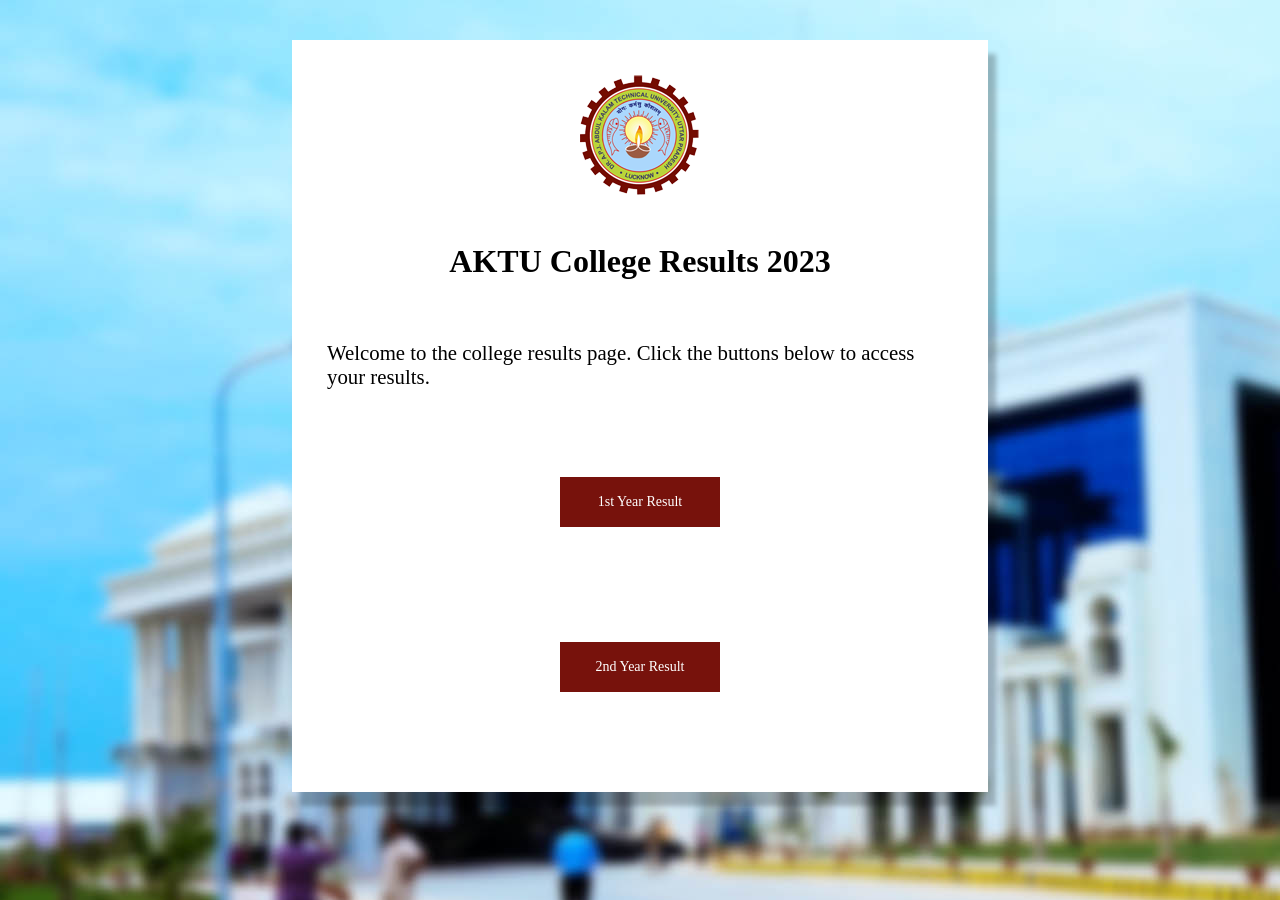
==== result.html @ a084a722 "first commit" ====
<!DOCTYPE html>
<html lang="en">

<head>
    <meta charset="UTF-8">
    <meta name="viewport" content="width=device-width, initial-scale=1.0">
    <title>College Results</title>
</head>
<style>
    body {
        background-image: url(./bg\ final.jpg);
        display: flex;
        align-items: center;
        justify-content: center;
    }

    .main {
        height: 80vh;
        margin: 2rem auto;
        width: fit-content;
        /* width: 400px; */
        background: #FFFFFF;
        box-shadow: 8px 14px 5px rgba(0, 0, 0, 0.25);
        display: flex;
        flex-direction: column;
        align-items: center;
        gap: 1.2rem;
        padding-top: 2rem;

    }

    h1 {
        text-align: center;
    }

    p {
        font-size: 1.3rem;
        word-wrap: break-word;
        width: 90%;
        margin-inline: auto;

    }

    button {
        margin: 3rem auto;
    width: 160px;
    height: 40px;
    align-items: center;
    padding: 0 20px;
    min-width: 160px;
    height: 50px;
    background-color: #77120c;
    font-family: SourceSansPro-SemiBold;
    font-size: 14px;
    color: #fff;
    border: none;
    cursor: pointer;
    }
</style>

<body>
    <div class="main">
        <div class="logo"><img src="aktu logo.png" alt=""></div>
        <h1>AKTU College Results 2023</h1>
        <p>Welcome to the college results page. Click the buttons below to access your results.</p>

        <button onclick="openResultLink('https://drive.google.com/file/d/1UZL7Zv9NKRGJs58cSwHhMKa5QZx0KbBr/view?usp=sharing')">1st Year Result</button>
        <button onclick="openResultLink('https://drive.google.com/file/d/1eNJGDjL_iMrZCPoyDk1uf8_aeZXTt-qS/view?usp=sharing')"> 2nd Year Result</button>
    </div>

    <script>
        function openResultLink(link) {
            window.location.href = link;
        }
    </script> 
</body>

</html>
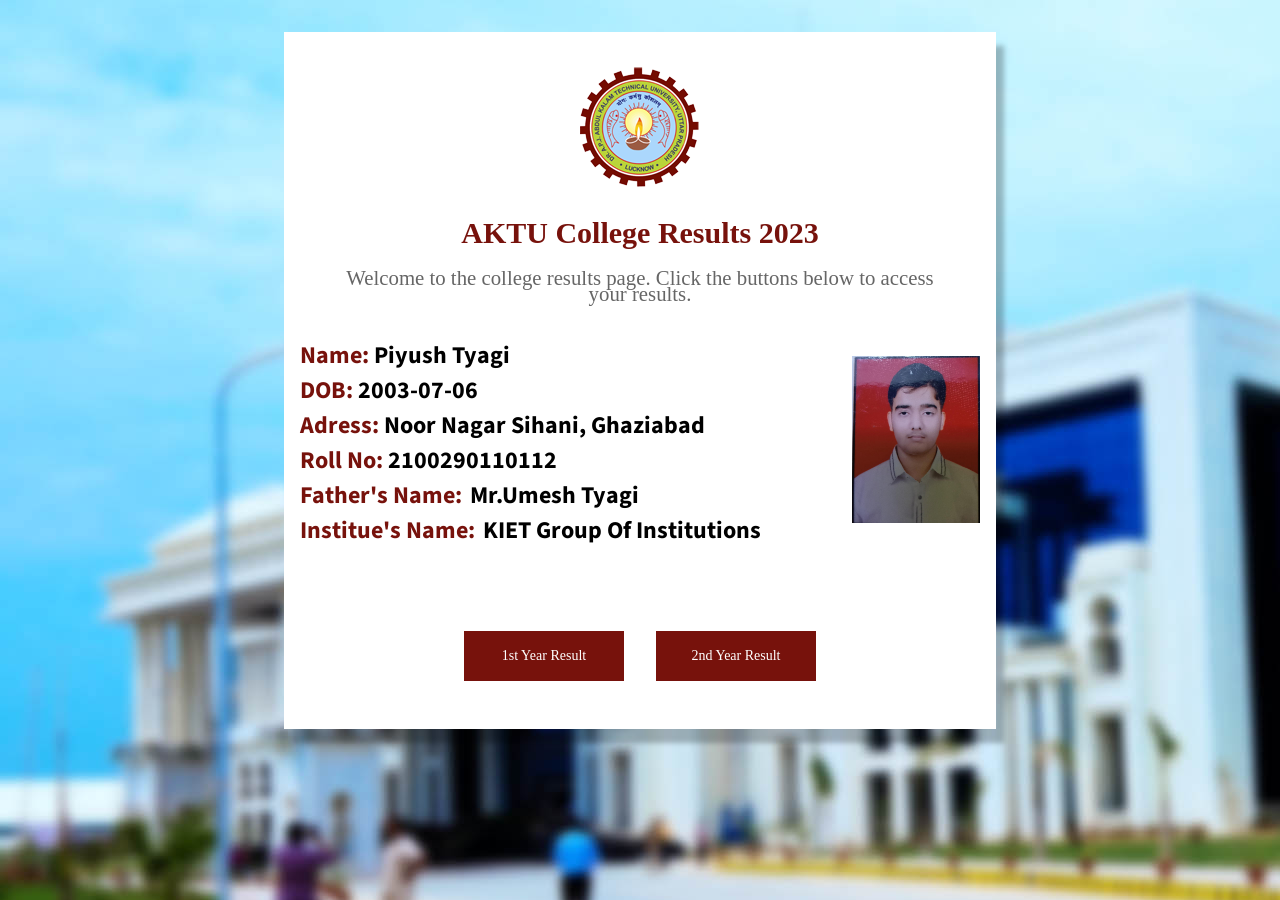
==== commit 9abb06cd: "commit2" ====
--- a/result.html
+++ b/result.html
@@ -5,6 +5,7 @@
     <meta charset="UTF-8">
     <meta name="viewport" content="width=device-width, initial-scale=1.0">
     <title>College Results</title>
+    <link rel="stylesheet" href="index.css">
 </head>
 <style>
     body {
@@ -15,7 +16,7 @@
     }
 
     .main {
-        height: 80vh;
+        /* height: 80vh; */
         margin: 2rem auto;
         width: fit-content;
         /* width: 400px; */
@@ -26,6 +27,7 @@
         align-items: center;
         gap: 1.2rem;
         padding-top: 2rem;
+
 
     }
 
@@ -43,18 +45,18 @@
 
     button {
         margin: 3rem auto;
-    width: 160px;
-    height: 40px;
-    align-items: center;
-    padding: 0 20px;
-    min-width: 160px;
-    height: 50px;
-    background-color: #77120c;
-    font-family: SourceSansPro-SemiBold;
-    font-size: 14px;
-    color: #fff;
-    border: none;
-    cursor: pointer;
+        width: 160px;
+        height: 40px;
+        align-items: center;
+        padding: 0 20px;
+        min-width: 160px;
+        height: 50px;
+        background-color: #77120c;
+        font-family: SourceSansPro-SemiBold;
+        font-size: 14px;
+        color: #fff;
+        border: none;
+        cursor: pointer;
     }
 </style>
 
@@ -64,15 +66,37 @@
         <h1>AKTU College Results 2023</h1>
         <p>Welcome to the college results page. Click the buttons below to access your results.</p>
 
-        <button onclick="openResultLink('https://drive.google.com/file/d/1UZL7Zv9NKRGJs58cSwHhMKa5QZx0KbBr/view?usp=sharing')">1st Year Result</button>
-        <button onclick="openResultLink('https://drive.google.com/file/d/1eNJGDjL_iMrZCPoyDk1uf8_aeZXTt-qS/view?usp=sharing')"> 2nd Year Result</button>
+        <div class="name"
+            style="display: flex; width: 100%;padding: 1rem; flex-direction: row; align-items: center; justify-content: space-between;">
+            <div class="name_half">
+                <h2><span style="color: #77120c;" >Name:</span> Piyush Tyagi</h2>
+                <h2><span style="color: #77120c;" >DOB:</span> 2003-07-06</h2>
+                <h2><span style="color: #77120c;" >Adress:</span> Noor Nagar Sihani, Ghaziabad</h2>
+                <h2><span style="color: #77120c;" >Roll No:</span> 2100290110112</h2>
+                <h2><span style="color: #77120c; margin-right: 0.5rem;">Father's Name:</span>Mr.Umesh Tyagi</h2>
+                <h2><span style="color: #77120c; margin-right: 0.5rem;">Institue's Name:</span>KIET Group Of Institutions</h2>
+
+            </div>
+            <div class="img">
+                <img src="WhatsApp Image 2023-09-11 at 13.05.50.jpg" style="width: 8rem;" alt="">
+            </div>
+        </div>
+        
+        <div class="buttons" style="display: flex; align-items: center; justify-content: space-around; gap: 2rem;">
+            <button
+            onclick="openResultLink('https://drive.google.com/file/d/1UZL7Zv9NKRGJs58cSwHhMKa5QZx0KbBr/view?usp=sharing')">1st
+            Year Result</button>
+        <button
+            onclick="openResultLink('https://drive.google.com/file/d/1eNJGDjL_iMrZCPoyDk1uf8_aeZXTt-qS/view?usp=sharing')">
+            2nd Year Result</button>
+        </div>
     </div>
 
     <script>
         function openResultLink(link) {
-            window.location.href = link;
+            window.open(link, '_blank')
         }
-    </script> 
+    </script>
 </body>
 
 </html>
--- a/index.css
+++ b/index.css
@@ -0,0 +1,109 @@
+@import url('https://fonts.googleapis.com/css2?family=Source+Sans+Pro:wght@300&display=swap');
+
+*,
+*::after,
+*::before {
+    padding: 0;
+    margin: 0;
+    box-sizing: border-box
+}
+
+body {
+    font-family: 'Source Sans Pro', sans-serif;
+}
+
+.background {
+    background-image: url(/bg\ final.jpg);
+    height: 100vh;
+    background-size: cover;
+    background-repeat: no-repeat;
+    display: flex;
+    align-items: center;
+    justify-content: center;
+}
+
+.main_container {
+
+    display: flex;
+    justify-content: center;
+
+
+}
+
+.card {
+    height: 80vh;
+    margin: auto;
+    width: 400px;
+    background: #FFFFFF;
+    box-shadow: 8px 14px 5px rgba(0, 0, 0, 0.25);
+    display: flex;
+    flex-direction: column;
+    align-items: center;
+    gap: 1.2rem;
+    padding-top: 2rem;
+
+}
+
+.roll_no {
+    font-family: SourceSansPro-Bold;
+    font-size: 16px;
+    color: #750e04;
+    line-height: 1.2;
+    display: block;
+    width: 100%;
+    height: 62px;
+    background: transparent;
+    padding: 0 20px 0 23px;
+    border: 1px solid #d8d8d8;
+
+}
+
+.search {
+    margin: 3rem auto;
+    width: 160px;
+    height: 40px;
+    align-items: center;
+    padding: 0 20px;
+    min-width: 160px;
+    height: 50px;
+    background-color: #77120c;
+    font-family: SourceSansPro-SemiBold;
+    font-size: 14px;
+    color: #fff;
+    border: none;
+}
+
+h1 {
+    font-family: SourceSansPro-Bold;
+    font-size: 30px;
+    color: #77120c;
+    line-height: 1.2;
+    text-align: center;
+}
+form{
+    /* background: red ; */
+    width: 80%;
+    display: flex;
+    flex-direction: column;
+}
+p {
+    /* font-size: 0.8rem;
+    margin-top: 2rem;
+    padding: 0.5rem;
+    word-wrap: break-word;
+    text-align: center; */
+    /* width: 100%; */
+    font-family: SourceSansPro-Regular;
+    font-size: 12px;
+    line-height: 16px;
+    padding-inline:0.5rem;
+    text-align: center;
+    color: #666666;
+    margin: 0px;
+
+
+}
+
+button {
+    cursor: pointer;
+}
